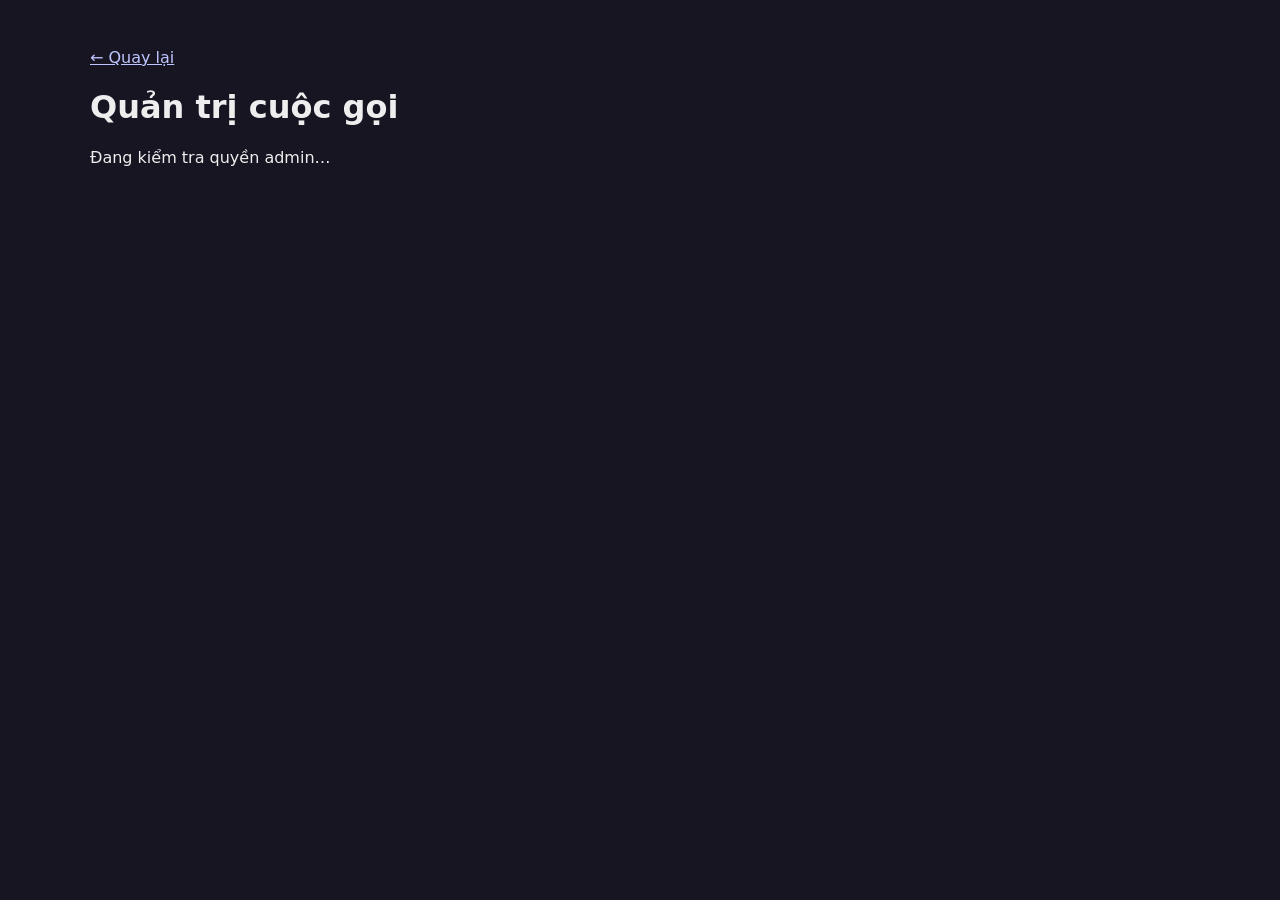
==== frontend/static/practice-admin.html @ 46ac59b7 "Add mixed-call training, simulated inbox and compact sidebar navigation" ====
<!doctype html><html lang="vi"><meta charset="utf-8"><meta name="viewport" content="width=device-width,initial-scale=1"><title>Quản trị cuộc gọi</title><style>
body{font:16px system-ui;background:#171522;color:#eee;margin:0}main{max-width:1100px;margin:28px auto;padding:20px}section{background:#252137;border:1px solid #514665;padding:20px;border-radius:12px;margin:18px 0}button,select,textarea{font:inherit;padding:9px;border-radius:7px;background:#343047;color:#eee;border:1px solid #887aa4}button{cursor:pointer;margin:5px}textarea{display:block;width:95%;min-height:330px;font:13px monospace}pre{white-space:pre-wrap;overflow-wrap:anywhere}a{color:#bfc6ff}button:disabled{opacity:.5}</style>
<main><a href="/">← Quay lại</a><h1>Quản trị cuộc gọi</h1><p id="status" role="status">Đang kiểm tra quyền admin…</p><div id="content" hidden>
<section><h2>Thống kê phân biệt thật/giả</h2><button id="refresh">Tải lại</button><pre id="report"></pre></section>
<section><h2>Soạn và kiểm tra bản mới</h2><p>Chọn mẫu rồi chỉnh sửa JSON. Lưu đề xuất chỉ đưa vào hàng đợi; bản đang chạy chỉ đổi khi duyệt phát hành.</p><select id="catalog"></select><p><label><input type="checkbox" id="enabled"> Cho phép bộ chọn sử dụng</label> <label>Trọng số <input id="weight" type="number" min="0.01" max="10000" step="0.1"></label><button id="selection">Lưu cấu hình chọn</button></p><textarea id="document" aria-label="JSON kịch bản"></textarea><button id="submit">Kiểm tra và lưu đề xuất</button></section>
<section><h2>Hàng đợi duyệt</h2><div id="reviews"></div></section></div></main><script src="/js/practice-admin.js?v=2"></script></html>
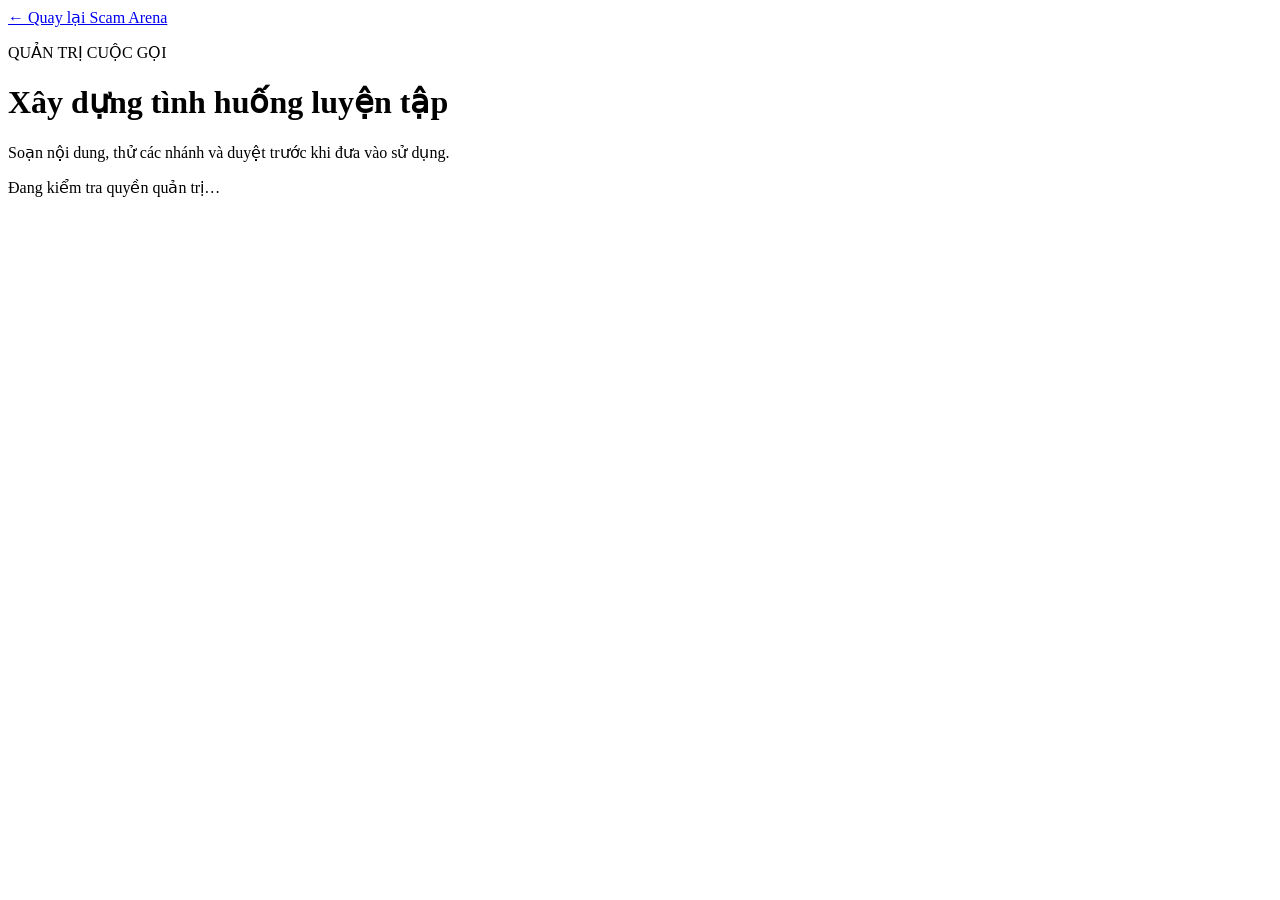
==== commit d77f084c: "Add guided scenario editor and persistent workspace navigation" ====
--- a/frontend/static/practice-admin.html
+++ b/frontend/static/practice-admin.html
@@ -1,6 +1,38 @@
-<!doctype html><html lang="vi"><meta charset="utf-8"><meta name="viewport" content="width=device-width,initial-scale=1"><title>Quản trị cuộc gọi</title><style>
-body{font:16px system-ui;background:#171522;color:#eee;margin:0}main{max-width:1100px;margin:28px auto;padding:20px}section{background:#252137;border:1px solid #514665;padding:20px;border-radius:12px;margin:18px 0}button,select,textarea{font:inherit;padding:9px;border-radius:7px;background:#343047;color:#eee;border:1px solid #887aa4}button{cursor:pointer;margin:5px}textarea{display:block;width:95%;min-height:330px;font:13px monospace}pre{white-space:pre-wrap;overflow-wrap:anywhere}a{color:#bfc6ff}button:disabled{opacity:.5}</style>
-<main><a href="/">← Quay lại</a><h1>Quản trị cuộc gọi</h1><p id="status" role="status">Đang kiểm tra quyền admin…</p><div id="content" hidden>
-<section><h2>Thống kê phân biệt thật/giả</h2><button id="refresh">Tải lại</button><pre id="report"></pre></section>
-<section><h2>Soạn và kiểm tra bản mới</h2><p>Chọn mẫu rồi chỉnh sửa JSON. Lưu đề xuất chỉ đưa vào hàng đợi; bản đang chạy chỉ đổi khi duyệt phát hành.</p><select id="catalog"></select><p><label><input type="checkbox" id="enabled"> Cho phép bộ chọn sử dụng</label> <label>Trọng số <input id="weight" type="number" min="0.01" max="10000" step="0.1"></label><button id="selection">Lưu cấu hình chọn</button></p><textarea id="document" aria-label="JSON kịch bản"></textarea><button id="submit">Kiểm tra và lưu đề xuất</button></section>
-<section><h2>Hàng đợi duyệt</h2><div id="reviews"></div></section></div></main><script src="/js/practice-admin.js?v=2"></script></html>
+<!doctype html>
+<html lang="vi"><head><meta charset="utf-8"><meta name="viewport" content="width=device-width,initial-scale=1"><title>Quản trị kịch bản · Scam Arena</title><link rel="stylesheet" href="/css/practice-admin.css?v=1"></head>
+<body><main>
+<a id="standalone-back" href="/">← Quay lại Scam Arena</a>
+<header><p class="eyebrow">QUẢN TRỊ CUỘC GỌI</p><h1>Xây dựng tình huống luyện tập</h1><p>Soạn nội dung, thử các nhánh và duyệt trước khi đưa vào sử dụng.</p></header>
+<p id="status" class="status" role="status">Đang kiểm tra quyền quản trị…</p>
+<div id="content" hidden>
+<nav class="tabs" aria-label="Các mục quản trị"><button data-tab="editor" aria-pressed="true">Soạn kịch bản</button><button data-tab="drafts" aria-pressed="false">Bản nháp của tôi</button><button data-tab="reviews" aria-pressed="false">Chờ duyệt</button><button data-tab="stats" aria-pressed="false">Thống kê</button></nav>
+<div id="editor" data-panel>
+<section class="catalog-bar"><label>Kịch bản đã phát hành<select id="catalog" aria-label="Kịch bản đã phát hành"></select></label><button id="new" type="button">＋ Tạo mới</button><button id="clone" type="button">Nhân bản</button></section>
+<div class="editor-heading"><div><h2 id="editor-title">Nội dung kịch bản</h2><p id="editor-state">Chưa chỉnh sửa</p></div><div class="actions"><button id="save-draft" type="button">Lưu nháp</button><button id="preview-open" type="button">▷ Chạy thử luồng</button><button id="submit" class="primary" type="button">Gửi duyệt</button></div></div>
+<form id="editor-form">
+<section><h2>1. Thông tin và bối cảnh</h2><div class="fields">
+<label class="wide">Tên kịch bản<input id="title" maxlength="120" required></label>
+<label>Chủ đề<select id="family"><option value="delivery">Giao hàng</option><option value="appointment">Đặt lịch</option><option value="support">Hỗ trợ khách hàng</option></select></label>
+<label>Loại cuộc gọi<select id="kind"><option value="benign">Bình thường</option><option value="fraud">Giả mạo</option></select></label>
+<label>Độ khó<select id="difficulty"><option value="beginner">Cơ bản</option><option value="intermediate">Trung bình</option><option value="advanced">Nâng cao</option></select></label>
+<label>Tên nhân vật<input id="persona-name" maxlength="80"></label><label>Vai trò người gọi<input id="persona-role" maxlength="120"></label><label>Mức gây áp lực (1–5)<input id="pressure" type="number" min="1" max="5"></label>
+<label class="wide">Tóm tắt tình huống<textarea id="summary" maxlength="500"></textarea></label>
+<label class="wide">Bối cảnh người chơi biết trước<textarea id="context" maxlength="1000" placeholder="Ví dụ: Bạn đã đặt một đơn hàng, dự kiến giao chiều nay."></textarea></label>
+<label class="wide">Cách nói của nhân vật<textarea id="speaking" maxlength="300"></textarea></label>
+</div></section>
+<section><h2>2. Bằng chứng và bài học</h2><p class="hint">Có thể dùng {reference}, {window}, {place}; hệ thống điền dữ liệu mô phỏng cho mỗi cuộc gọi.</p><div class="fields">
+<label class="wide">Thông tin trong hồ sơ / email xác nhận<textarea id="evidence" maxlength="1500"></textarea></label><label class="wide">Kết quả kiểm tra kênh chính thức<textarea id="official" maxlength="1500"></textarea></label><label class="wide">Bài học sau cuộc gọi<textarea id="lesson" maxlength="1500"></textarea></label>
+</div></section>
+<section><div class="section-title"><h2>3. Các bước hội thoại</h2><button id="add-stage" type="button">＋ Thêm bước</button></div><label>Bước mở đầu<select id="start"></select></label><p class="hint">Ở mỗi bước, chọn đích đến cho từng phản ứng. Chọn “Kết thúc…” khi công việc đã xong.</p><div id="stages"></div></section>
+<section><div class="section-title"><h2>4. Dấu hiệu cần cảnh giác</h2><button id="add-flag" type="button">＋ Thêm dấu hiệu</button></div><p class="hint">Cuộc gọi giả mạo cần ít nhất một dấu hiệu, gắn với bước xuất hiện.</p><div id="flags"></div></section>
+<details class="advanced"><summary>Chấm điểm theo phản ứng</summary><label>Điểm ban đầu<input id="base-score" type="number" min="0" max="100"></label><div id="rules"></div><button id="add-rule" type="button">＋ Thêm luật điểm</button></details>
+<details class="advanced" id="json-panel"><summary>Nâng cao · JSON và mã kịch bản</summary><p class="hint">Form là cách soạn chính. Bấm Áp dụng JSON để nhập thay đổi từ ô bên dưới; dữ liệu chưa áp dụng sẽ không được gửi duyệt.</p><label>Mã kịch bản<input id="scenario-id" readonly></label><label>Toàn bộ cấu hình<textarea id="document" spellcheck="false" aria-label="JSON kịch bản"></textarea></label><div class="actions"><button id="json-export" type="button">Cập nhật JSON từ form</button><button id="json-apply" type="button">Áp dụng JSON vào form</button></div><p id="json-state" class="hint"></p></details>
+</form>
+<section class="selection"><h2>Tần suất sử dụng bản đang phát hành</h2><p class="hint">Chỉ áp dụng cho kịch bản đã phát hành; không phát hành bản nháp.</p><label class="inline"><input id="enabled" type="checkbox"> Cho phép chọn ngẫu nhiên</label><label>Trọng số xuất hiện<input id="weight" type="number" min="0.01" max="10000" step="0.1"></label><button id="selection" type="button">Lưu tần suất</button></section>
+</div>
+<section id="drafts" data-panel hidden><h2>Bản nháp của tôi</h2><p class="hint">Lưu riêng trên máy chủ theo tài khoản admin. Chưa xuất hiện trong cuộc gọi của người chơi.</p><div id="draft-list"></div></section>
+<section id="reviews" data-panel hidden><h2>Hàng đợi duyệt phát hành</h2><p class="hint">Duyệt tạo phiên bản mới. Các cuộc gọi đang diễn ra giữ phiên bản cũ.</p><button id="reviews-refresh" type="button">Tải lại</button><div id="review-list"></div></section>
+<section id="stats" data-panel hidden><div class="section-title"><h2>Thống kê luyện tập</h2><button id="refresh" type="button">Tải lại</button></div><div id="stat-cards"></div><details><summary>Xem số liệu chi tiết</summary><pre id="report"></pre></details></section>
+</div>
+<dialog id="preview" aria-labelledby="preview-title"><div class="section-title"><h2 id="preview-title">Chạy thử luồng hội thoại</h2><button id="preview-close" aria-label="Đóng chạy thử" type="button">×</button></div><p class="hint">Chọn phản ứng để kiểm tra đường đi và điểm kết thúc. Không gọi LLM, Rasa, micro; không phát hành hoặc lưu cuộc gọi thật.</p><div id="preview-log" role="log" aria-live="polite"></div><div id="preview-choices" class="actions"></div><button id="preview-reset" type="button">Thử lại từ đầu</button></dialog>
+</main><script>if(new URLSearchParams(location.search).get('embedded')==='1')document.getElementById('standalone-back').remove();</script><script src="/js/practice-editor-core.js?v=1"></script><script src="/js/practice-admin.js?v=3"></script></body></html>
